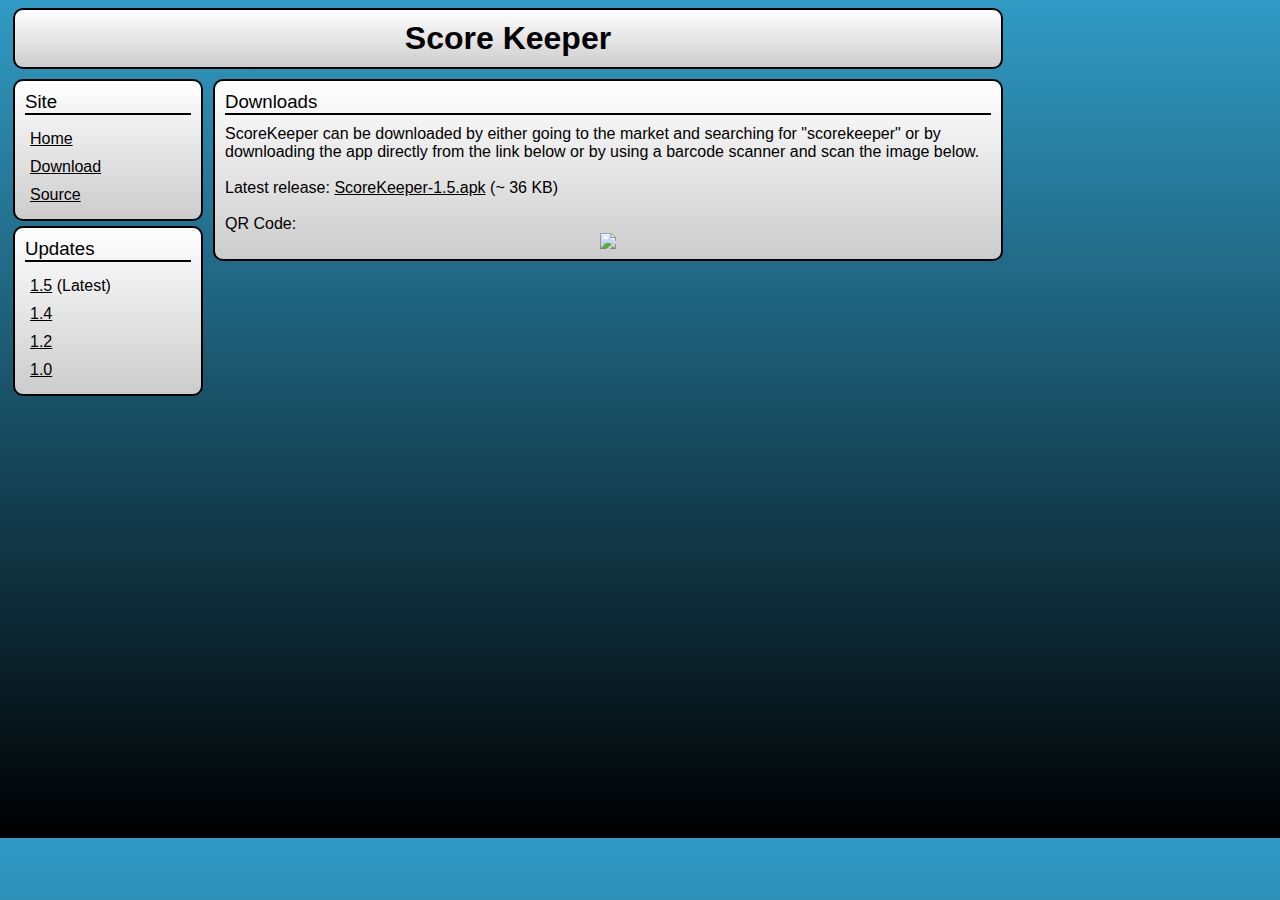
==== downloads.html @ 6b45dbce "nitpicking..." ====
<!DOCTYPE HTML PUBLIC "-//W3C//DTD HTML 4.01 Transitional//EN" "http://www.w3.org/TR/html4/loose.dtd">
<html>
<head>
	<title>Score Keeper</title>
	<link rel="StyleSheet" href="images/main.css" type="text/css" />
</head>
<body>
	<div class="main">
		<div class="container">
			<div class="title"><a name="top">Score Keeper</a></div>
		</div>

		<div class="nav-column">
			<div class="container">
				<div class="title">Site</div>
				<ul>
					<li>
						<a href="index.html">Home</a>
					</li>
					<li>
						<a href="downloads.html">Download</a>
					</li>
					<li>
						<a href="https://github.com/caspian311/ScoreKeeper-Android">Source</a>
					</li>
				</ul>
			</div>

			<div class="container">
				<div class="title">Updates</div>
				<ul>
					<li>
						<a href="index.html#update_1.5">1.5</a> (Latest)
					</li>
					<li>
						<a href="index.html#update_1.4">1.4</a>
					</li>
					<li>
						<a href="index.html#update_1.2">1.2</a>
					</li>
					<li>
						<a href="index.html#update_1.0">1.0</a>
					</li>
				</ul>
			</div>
		</div>

		<div class="main-column">
			<div class="container">
				<div class="title">
					<a name="information">Downloads</a>
				</div>
				<div class="content">
					ScoreKeeper can be downloaded by either going to the market and searching for "scorekeeper" or by downloading the app directly from the link below or by using a barcode scanner and scan the image below.
					<br /><br />

					Latest release: <a href="downloads/ScoreKeeper-1.5.apk">ScoreKeeper-1.5.apk</a> (~ 36 KB)

					<br /><br />
					
					QR Code: <br />
					<center>
						<img src="images/qrcode.png" />
					</center>
				</div>
			</div>
		</div>
	</div>
<br /><br /><br /><br /><br /><br /><br /><br /><br /><br /><br /><br /><br /><br /><br /><br /><br /><br /><br /><br /><br /><br /><br /><br /><br /><br /><br /><br /><br /><br /><br /><br /><br /><br /><br /><br /><br /><br /><br /><br /><br /><br />
</body>
</html>
---- images/main.css ----
body {
        font-family: arial;
        background: #ffffff;
        filter: progid:DXImageTransform.Microsoft.gradient(startColorstr='#319bc5', endColorstr='#000000');
        background: -webkit-gradient(linear, left top, left bottom, from(#319bc5), to(#000000));
        background: -moz-linear-gradient(top,  #319bc5,  #000000);
}

.main {
        width: 1000px;
}

.nav-column {
        float: left;
        width: 200px;
}

.main-column {
        float: right;
        width: 800px;
}

.container {
	background: #ffffff;
        border: 2px solid #000000;
        border-radius: 10px;
        padding: 10px;
        margin: 5px;
        font-size: 12pt;
        background: #ffffff;
        filter: progid:DXImageTransform.Microsoft.gradient(startColorstr='#ffffff', endColorstr='#cccccc');
        background: -webkit-gradient(linear, left top, left bottom, from(#ffffff), to(#cccccc));
        background: -moz-linear-gradient(top,  #ffffff,  #cccccc);

}

.title {
        font-size: 24pt;
        font-weight: bold;
        text-align: center;
}

.container .content {
}

.nav-column .title, .main-column .title {
        font-size: 14pt;
        font-weight: normal;
        margin: 0px 0px 10px 0px;
        text-align: left;
	border-width: 0px 0px 2px 0px;
	border-style: solid;
	border-color: #000000;
}

.footer {
	width: 1000px;
        font-size: 12pt;
        text-align: center;
        clear: both;
}

ul {
        margin: 0px;
        padding: 0px;
        list-style-type: none;
}

li {
        padding: 5px;
}

a:link, a:visited {
        color: #000000;
}

.title a:link, .title a:visited {
	float:right; 
	font-size: 12pt;
	text-decoration: none;
}

.screenshot {
	width: 250px;
	border: 2px solid #000000;
	margin: 10px;
}
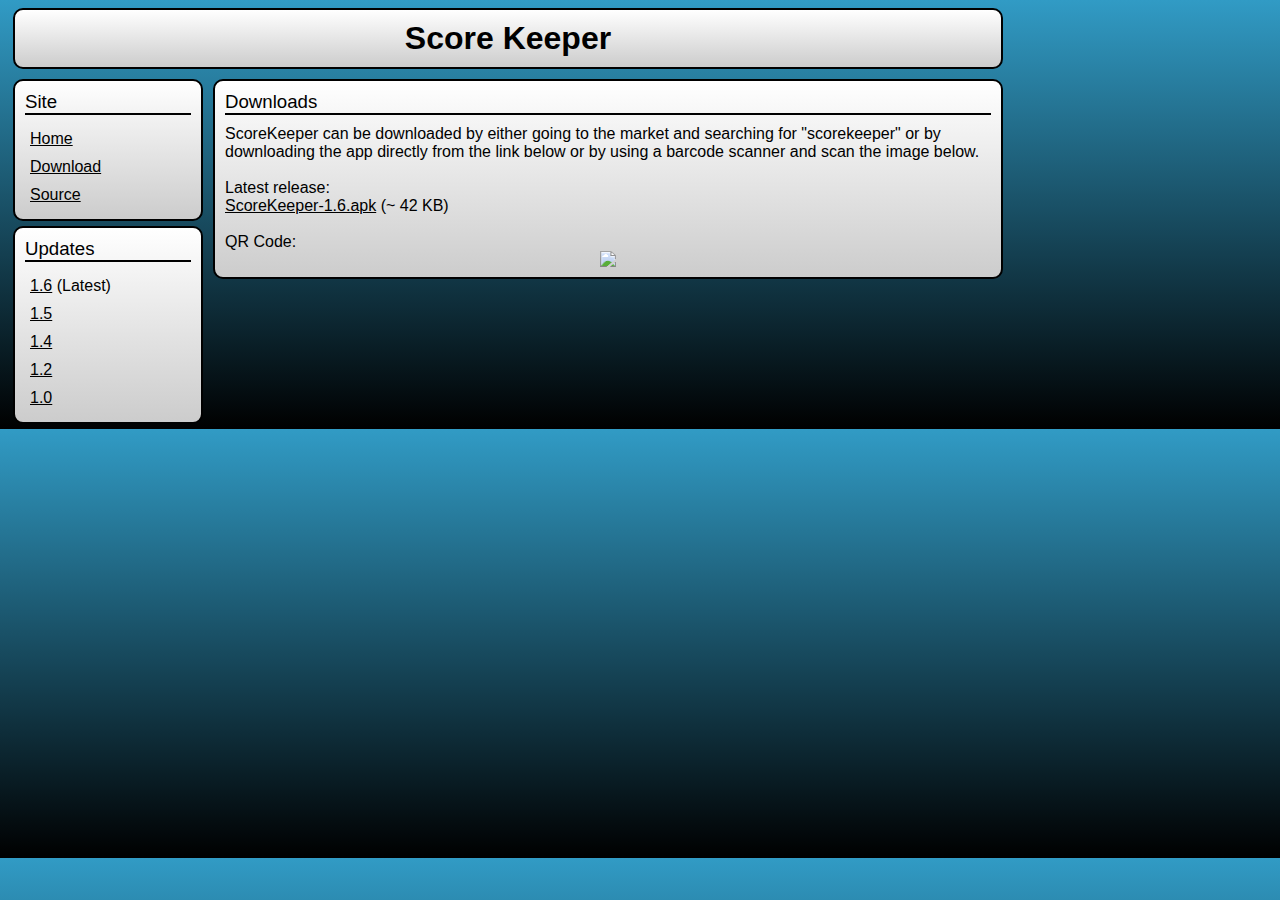
==== commit 58e91ae3: "updated the site with the new 1.6 release" ====
--- a/downloads.html
+++ b/downloads.html
@@ -30,7 +30,10 @@
 				<div class="title">Updates</div>
 				<ul>
 					<li>
-						<a href="index.html#update_1.5">1.5</a> (Latest)
+						<a href="index.html#update_1.6">1.6</a> (Latest)
+					</li>
+					<li>
+						<a href="index.html#update_1.5">1.5</a>
 					</li>
 					<li>
 						<a href="index.html#update_1.4">1.4</a>
@@ -54,7 +57,8 @@
 					ScoreKeeper can be downloaded by either going to the market and searching for "scorekeeper" or by downloading the app directly from the link below or by using a barcode scanner and scan the image below.
 					<br /><br />
 
-					Latest release: <a href="downloads/ScoreKeeper-1.5.apk">ScoreKeeper-1.5.apk</a> (~ 36 KB)
+					Latest release: <br />
+					<a href="downloads/ScoreKeeper-1.6.apk">ScoreKeeper-1.6.apk</a> (~ 42 KB)
 
 					<br /><br />
 					
@@ -66,7 +70,6 @@
 			</div>
 		</div>
 	</div>
-<br /><br /><br /><br /><br /><br /><br /><br /><br /><br /><br /><br /><br /><br /><br /><br /><br /><br /><br /><br /><br /><br /><br /><br /><br /><br /><br /><br /><br /><br /><br /><br /><br /><br /><br /><br /><br /><br /><br /><br /><br /><br />
 </body>
 </html>
 
